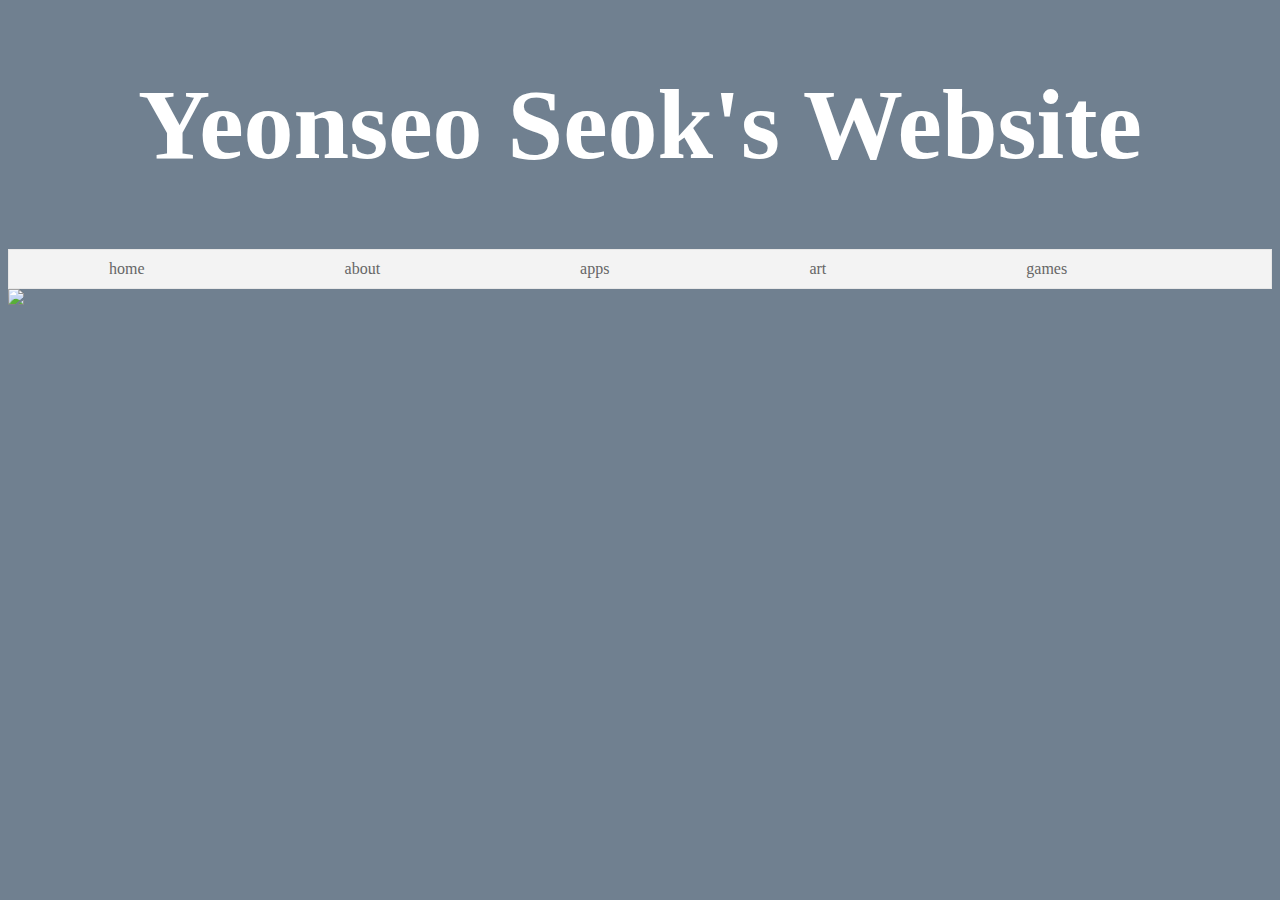
==== about.html @ 55dd84f5 "Create about.html" ====
<!DOCTYPE html>
<html lang="en">
<head>
  <meta charset="UTF-8">
  <meta name="viewport" content="width=device-width, initial-scale=">
  <title></title>
</head>
<body>

  <h1> Yeonseo Seok's Website </h1>
  
     <ul>
      <li><a href="index.html"> home</a></li>
      <li><a href="about.html"> about</a></li>
      <li><a href="apps.html"> apps</a></li>
      <li><a href="art.html"> art</a></li>
      <li><a href="games.html"> games</a></li>
      
    </ul>

<img src="YEONSEOSEOK.jpg" width="500">    
  
</body>
  
  
<style>
 h1 {
  color: white;
  text-align: center;
   font-size: 100px;
}

body {
  background-color: slategray;
} 
  
ul{
  list-style-type: none;
  margin: 0;
  padding: 0;
  overflow: hidden;
  border: 1px solid #e7e7e7;
  background-color: #f3f3f3; 
}

li{
float: left;
}

li a {
  display: block;
  color: #666;
  text-align: center;
  padding: 10px 100px;
  text-decoration: none;
}

li a:hover:not(.active) {
  background-color: #ddd;
}

li a.active {
  color: white;
  background-color: #4CAF50;
}
  
  </style>
</html>
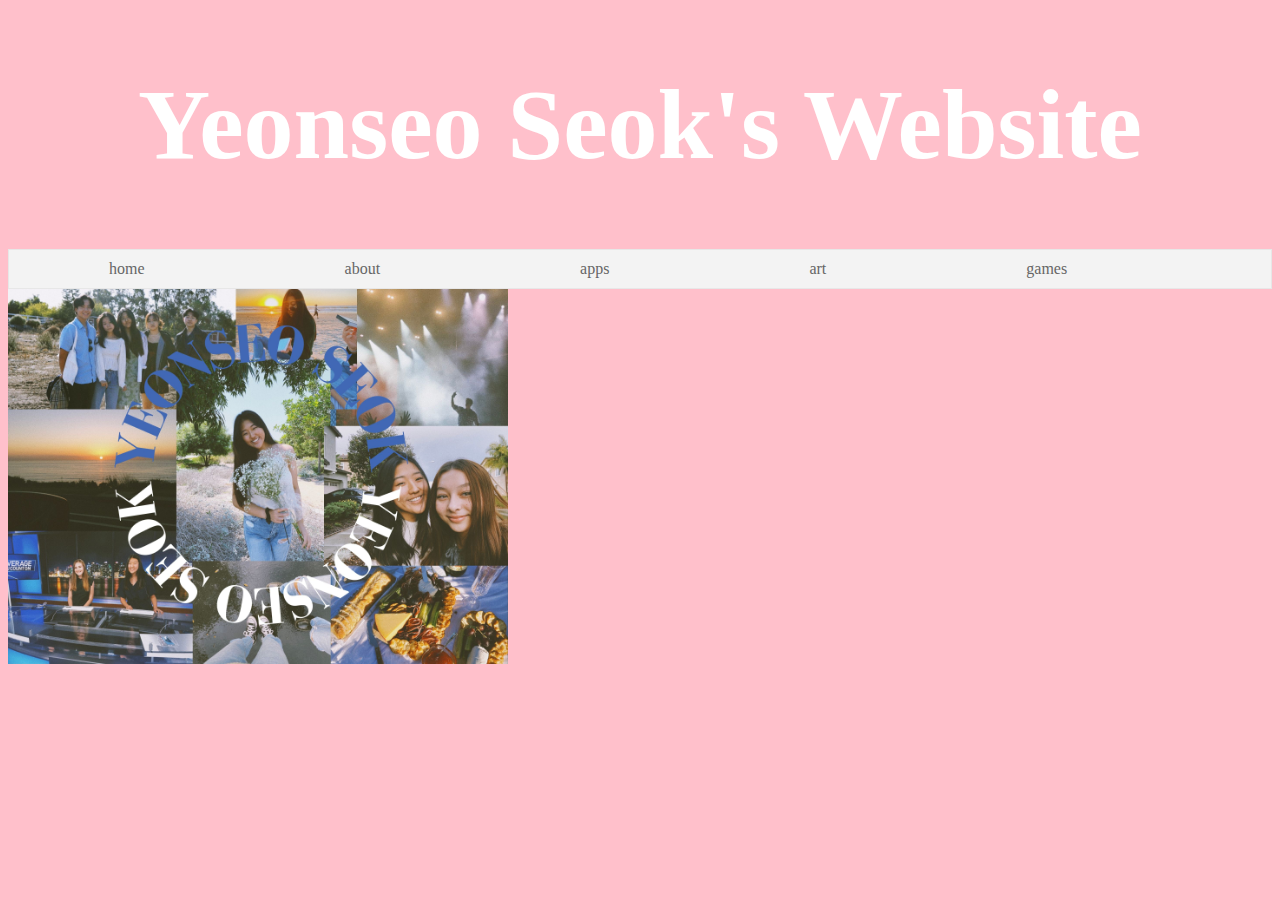
==== commit 27eb8690: "Update about.html" ====
--- a/about.html
+++ b/about.html
@@ -18,7 +18,7 @@
       
     </ul>
 
-<img src="YEONSEOSEOK.jpg" width="500">    
+<img src="YEONSEO SEOK.jpg" width="500">    
   
 </body>
   
@@ -31,7 +31,7 @@
 }
 
 body {
-  background-color: slategray;
+  background-color: pink;
 } 
   
 ul{
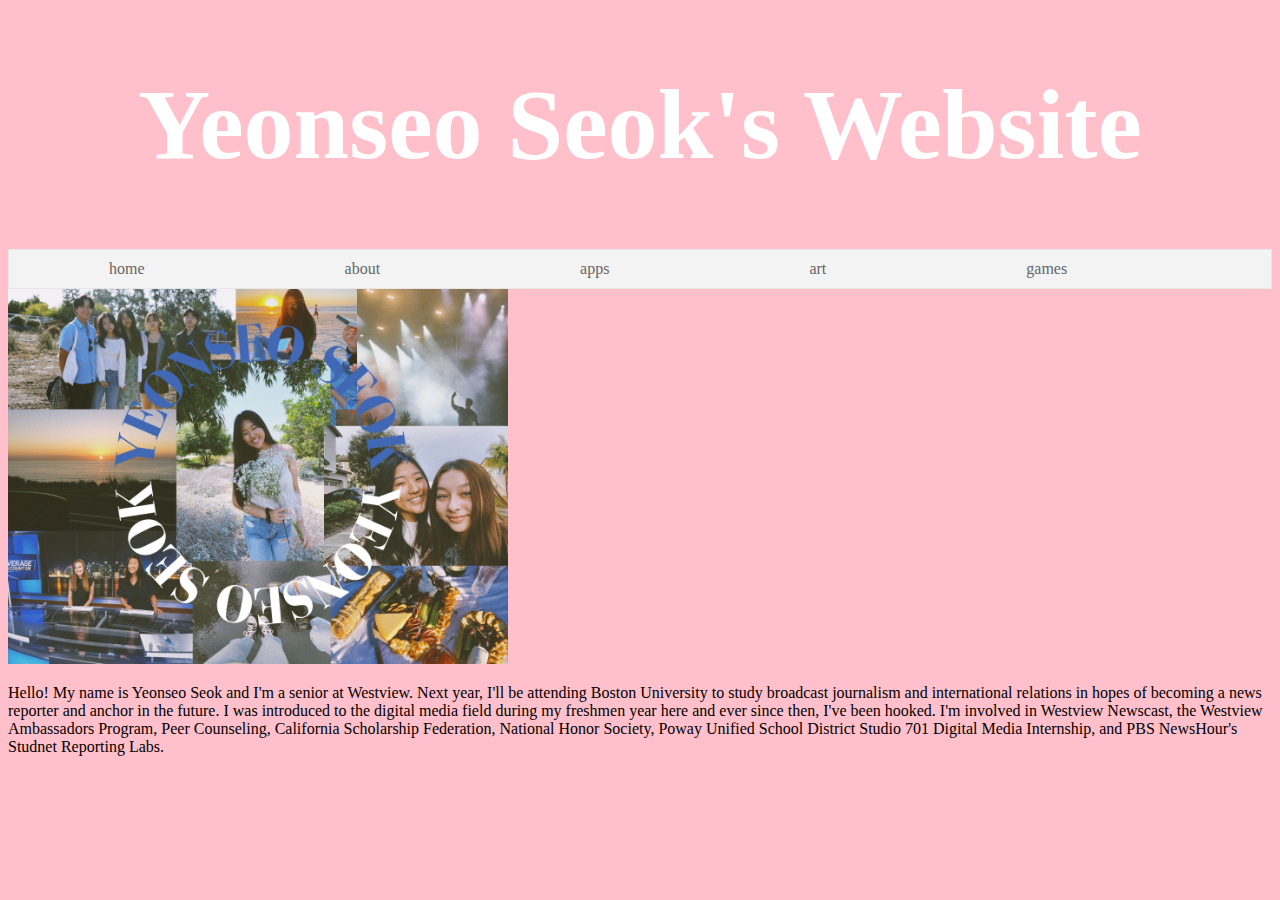
==== commit ed2c0043: "Update about.html" ====
--- a/about.html
+++ b/about.html
@@ -18,8 +18,8 @@
       
     </ul>
 
-<img src="YEONSEO SEOK.jpg" width="500">    
-  
+<img src="YEONSEO SEOK.jpg" width="500">   
+  </p> Hello! My name is Yeonseo Seok and I'm a senior at Westview. Next year, I'll be attending Boston University to study broadcast journalism and international relations in hopes of becoming a news reporter and anchor in the future. I was introduced to the digital media field during my freshmen year here and ever since then, I've been hooked. I'm involved in Westview Newscast, the Westview Ambassadors Program, Peer Counseling, California Scholarship Federation, National Honor Society, Poway Unified School District Studio 701 Digital Media Internship, and PBS NewsHour's Studnet Reporting Labs. </p> 
 </body>
   
   
@@ -64,5 +64,7 @@
   background-color: #4CAF50;
 }
   
+
+   
   </style>
 </html>
